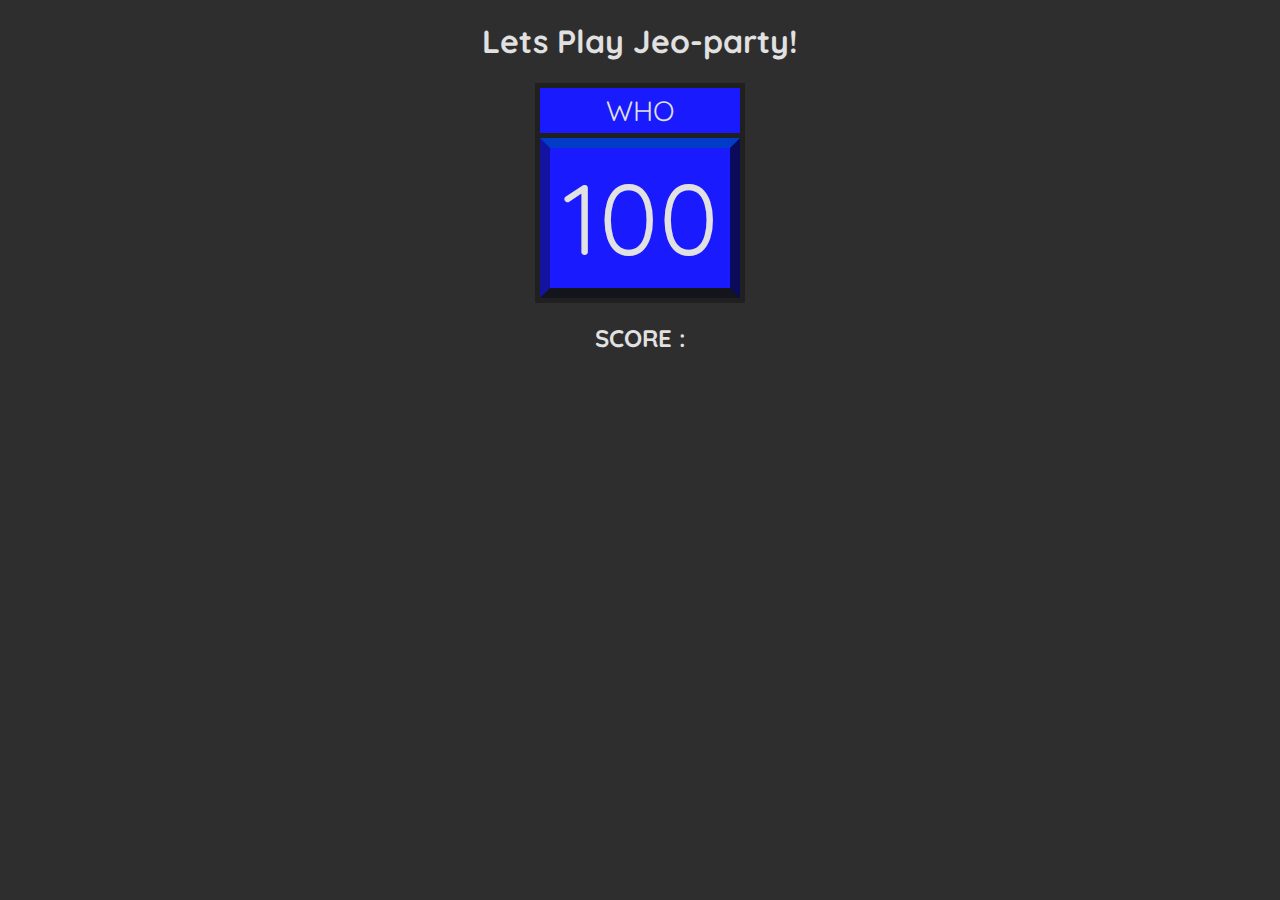
==== index.html @ 14a3414c "Merge branch 'main' into patch-1" ====
<!DOCTYPE html>
<html lang="en">
<head>
    <meta charset="UTF-8">
    <!--<meta http-equiv="X-UA-Compatible" content="IE=edge">
    <meta name="viewport" content="width=device-width, initial-scale=1.0">-->
    
    <title>Jeopardy!</title>
    <link rel="stylesheet" href="styles.css">
</head>
<body>
    <h1>Lets Play Jeo-party!</h1>
    <div id="game"></div>

    <h2>SCORE : <span id="score"></span></h2>
    
<script src="app.js"></script>
</body>
</html>
---- styles.css ----
@import url('https://fonts.googleapis.com/css2?family=Quicksand&display=swap');


body{
    margin: 0;
    padding: 0;
    background-color: rgb(46,46,46);
    color: rgb(225,225,225);
    display: flex;
    justify-content: center;
    align-items: center;
    flex-direction: column;
    font-family: 'Quicksand',sans-serif;

}

#game {
    display: flex;
    background-color: rgb(32,32,32);
}

.card {
    width: 160px;
    height: 120px;
    background-color: rgb(26,26,255);
    border-left: solid rgb(19,19,160) 10px;
    border-right: solid rgb(11,11,91) 10px;
    border-top: solid rgb(1,60,200) 10px;
    border-bottom: solid rgb(20,20,29) 10px;
    text-align: center;
    font-size: 100px;
    margin: 5px;
    padding: 10px;
    line-height: 120px;
}













.first-button {
    background-color: rgb(24,171,24);
}

.second-button {
    background-color: rgb(190,57,37);
}

.genre-title {
    background-color: rgb(26,26,255);
    text-align: center;
    font-size: 28px;
    padding: 5px;
    margin: 5px;
}

.correct-answer {
    background-color: rgb(186,186,24);

}

.wrong-answer {
    background-color: red;
}
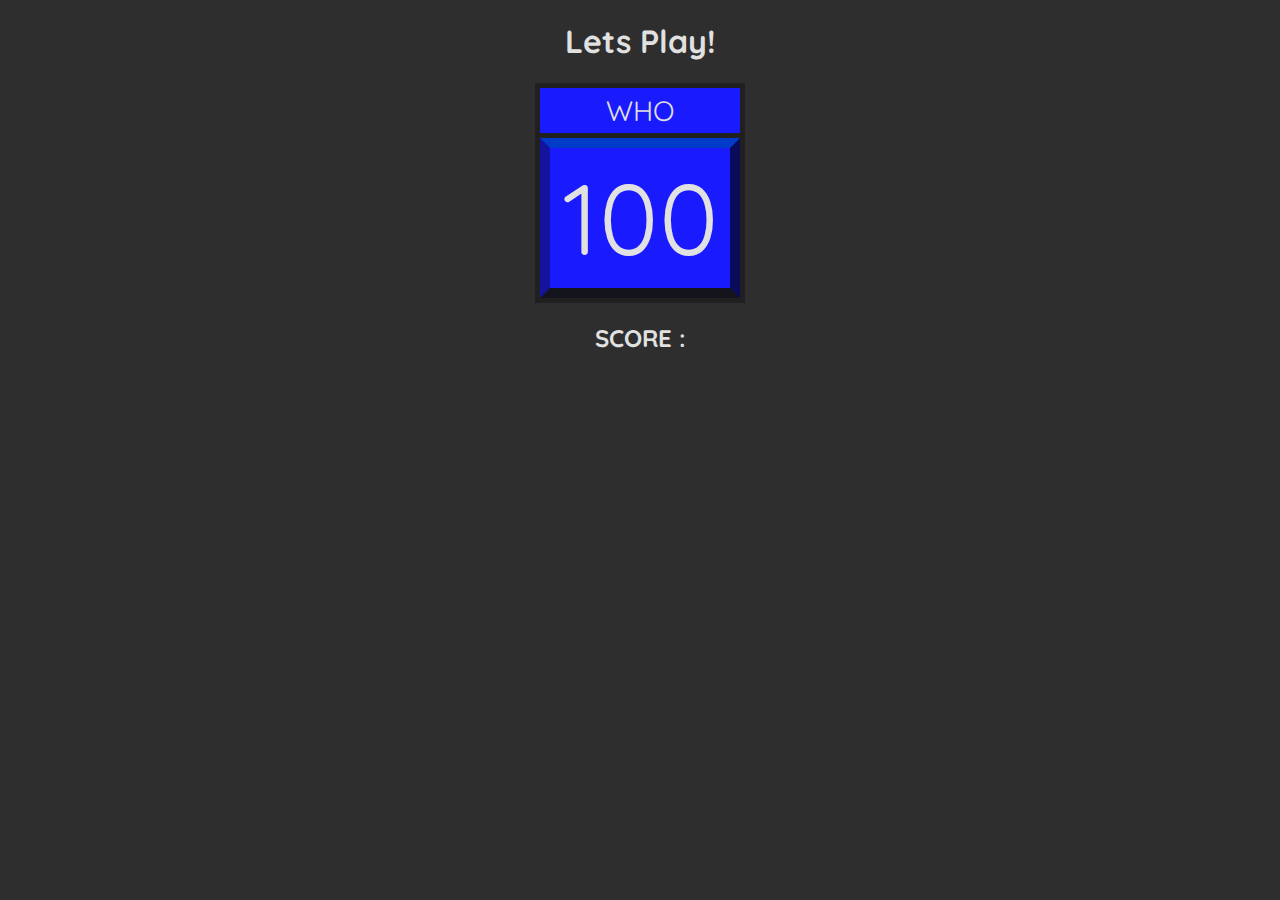
==== commit 8d0973c8: "fixed typos" ====
--- a/index.html
+++ b/index.html
@@ -5,11 +5,11 @@
     <!--<meta http-equiv="X-UA-Compatible" content="IE=edge">
     <meta name="viewport" content="width=device-width, initial-scale=1.0">-->
     
-    <title>Jeopardy!</title>
+    <title>Triva!</title>
     <link rel="stylesheet" href="styles.css">
 </head>
 <body>
-    <h1>Lets Play Jeo-party!</h1>
+    <h1>Lets Play!</h1>
     <div id="game"></div>
 
     <h2>SCORE : <span id="score"></span></h2>
